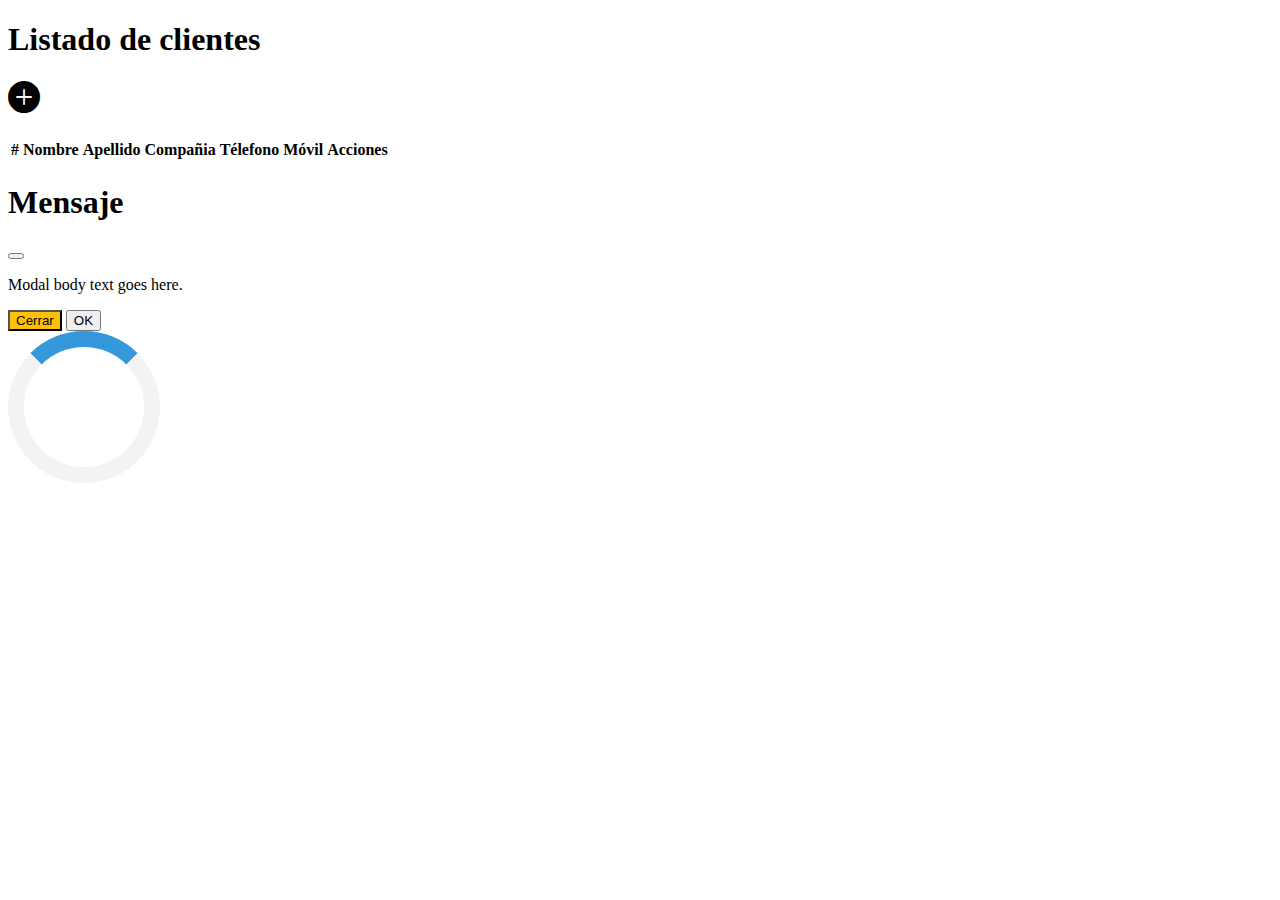
==== Ivan_Azul_front/index.html @ 60736a08 "subida del fornt" ====
<!DOCTYPE html>
<html lang="en">
  <head>
    <meta charset="UTF-8" />
    <meta name="viewport" content="width=device-width, initial-scale=1.0" />
    <title>Document</title>
    <link
      href="https://cdn.jsdelivr.net/npm/bootstrap@5.0.0-beta3/dist/css/bootstrap.min.css"
      rel="stylesheet"
      integrity="sha384-eOJMYsd53ii+scO/bJGFsiCZc+5NDVN2yr8+0RDqr0Ql0h+rP48ckxlpbzKgwra6"
      crossorigin="anonymous"
    />

    <link rel="stylesheet" href="https://cdn.jsdelivr.net/npm/bootstrap-icons@1.4.1/font/bootstrap-icons.css" />
    <script
      src="https://cdn.jsdelivr.net/npm/bootstrap@5.0.0-beta3/dist/js/bootstrap.bundle.min.js"
      integrity="sha384-JEW9xMcG8R+pH31jmWH6WWP0WintQrMb4s7ZOdauHnUtxwoG2vI5DkLtS3qm9Ekf"
      crossorigin="anonymous"
    ></script>
    <link rel="stylesheet" href="./css/index.css">
  </head>
  <body>
    <div class="container">
      <div class="d-flex flex-row bd-highlight mb-3 justify-content-between">
        <h1 class="p-2 bd-highlight">Listado de clientes</h1>
        <h1 class="p-2 bd-highlight"><i class="bi bi-plus-circle-fill text-primary" id="idAddCliente"></i></h1>
      </div>
      <table class="table table-responsive table-sm">
        <thead>
          <tr>
            <th scope="col">#</th>
            <th scope="col">Nombre</th>
            <th scope="col">Apellido</th>
            <th scope="col">Compañia</th>
            <th scope="col">Télefono</th>
            <th scope="col">Móvil</th>
            <th scope="col">Acciones</th>
          </tr>
        </thead>
        <tbody id="id_tblClientes"></tbody>
      </table>

      <!-- Modal para mensajes -->
      <div class="modal" id="idModal" tabindex="-1">
        <div class="modal-dialog">
          <div class="modal-content">
            <div class="modal-header">
              <h1 id="idMdlTitle" class="modal-title">Mensaje</h1>
              <button type="button" class="btn-close" data-bs-dismiss="modal" aria-label="Close"></button>
            </div>
            <div class="modal-body">
              <p id="idMdlMsg">Modal body text goes here.</p>
            </div>
            <div class="modal-footer">
              <button
                id="idMdlClose"
                type="button"
                class="btn"
                style="background-color: #ffc107"
                data-bs-dismiss="modal"
              >
                Cerrar
              </button>
              <button id="idMdlOK" type="button" class="btn btn-primary">OK</button>
            </div>
          </div>
        </div>
      </div>
      <!-- Modal para wait -->
      <div class="modal" id="idModalWait" tabindex="-1">
        <div class="modal-dialog">
          <div class="modal-content">
            <div class="modal-body d-flex justify-content-center">
              <div class="loader"></div>
            </div>
          </div>
        </div>
      </div>
    </div>
    <script src="js/index.js"></script>
  </body>
</html>
---- Ivan_Azul_front/css/index.css ----
.loader {
        border: 16px solid #f3f3f3; /* Light grey */
        border-top: 16px solid #3498db; /* Blue */
        border-radius: 50%;
        width: 120px;
        height: 120px;
        animation: spin 2s linear infinite;
      }

      @keyframes spin {
        0% {
          transform: rotate(0deg);
        }
        100% {
          transform: rotate(360deg);
        }
      }
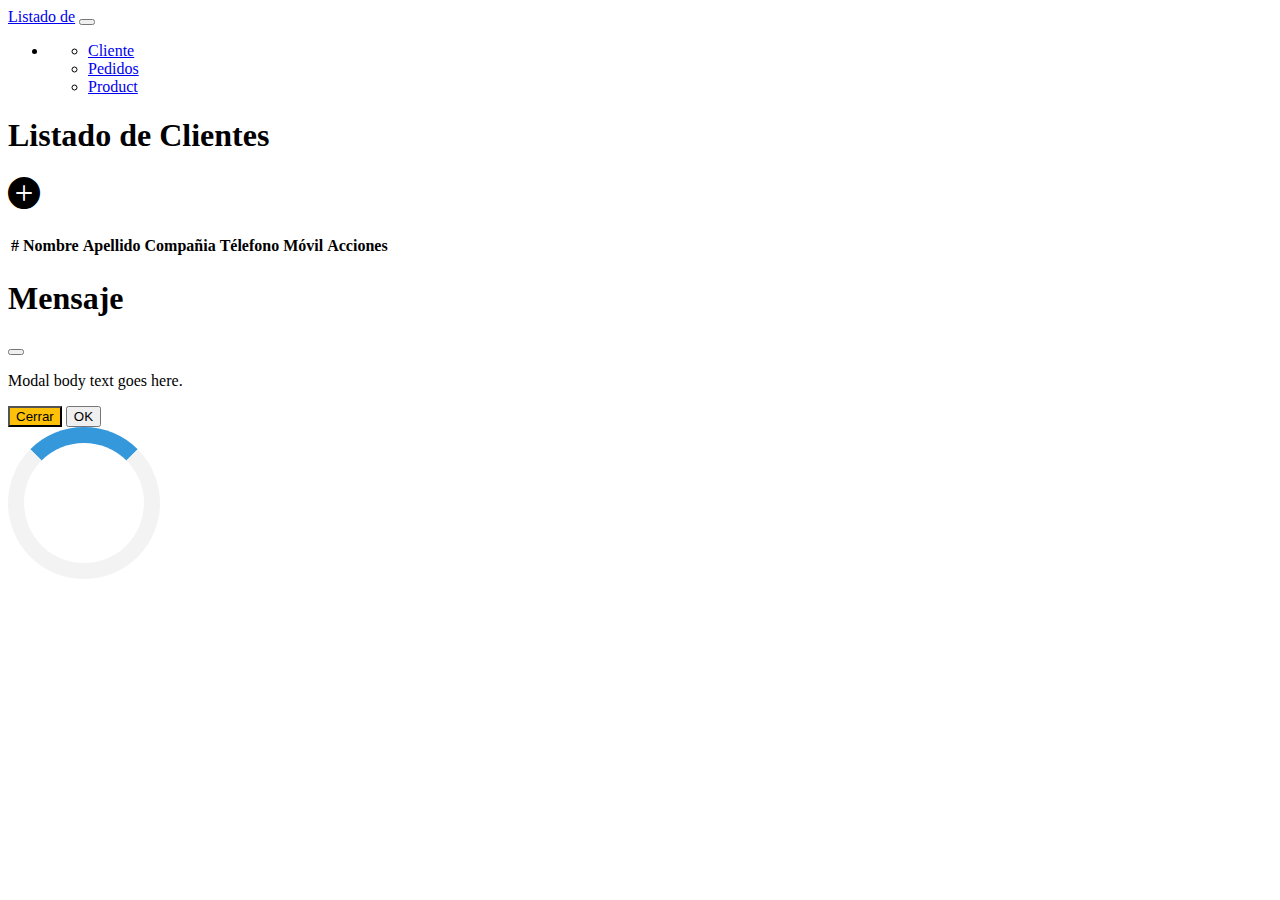
==== commit 1d66ec6c: "front" ====
--- a/Ivan_Azul_front/index.html
+++ b/Ivan_Azul_front/index.html
@@ -3,27 +3,74 @@
   <head>
     <meta charset="UTF-8" />
     <meta name="viewport" content="width=device-width, initial-scale=1.0" />
-    <title>Document</title>
+    <title>Clientes</title>
     <link
-      href="https://cdn.jsdelivr.net/npm/bootstrap@5.0.0-beta3/dist/css/bootstrap.min.css"
+      href="https://cdn.jsdelivr.net/npm/bootstrap@5.0.1/dist/css/bootstrap.min.css"
       rel="stylesheet"
-      integrity="sha384-eOJMYsd53ii+scO/bJGFsiCZc+5NDVN2yr8+0RDqr0Ql0h+rP48ckxlpbzKgwra6"
+      integrity="sha384-+0n0xVW2eSR5OomGNYDnhzAbDsOXxcvSN1TPprVMTNDbiYZCxYbOOl7+AMvyTG2x"
       crossorigin="anonymous"
     />
 
-    <link rel="stylesheet" href="https://cdn.jsdelivr.net/npm/bootstrap-icons@1.4.1/font/bootstrap-icons.css" />
-    <script
-      src="https://cdn.jsdelivr.net/npm/bootstrap@5.0.0-beta3/dist/js/bootstrap.bundle.min.js"
-      integrity="sha384-JEW9xMcG8R+pH31jmWH6WWP0WintQrMb4s7ZOdauHnUtxwoG2vI5DkLtS3qm9Ekf"
-      crossorigin="anonymous"
-    ></script>
-    <link rel="stylesheet" href="./css/index.css">
+    <link
+      rel="stylesheet"
+      href="https://cdn.jsdelivr.net/npm/bootstrap-icons@1.4.1/font/bootstrap-icons.css"
+    />
+    <script src="https://cdn.jsdelivr.net/npm/bootstrap@5.0.1/dist/js/bootstrap.bundle.min.js" integrity="sha384-gtEjrD/SeCtmISkJkNUaaKMoLD0//ElJ19smozuHV6z3Iehds+3Ulb9Bn9Plx0x4" crossorigin="anonymous"></script>
+
+    <link rel="stylesheet" href="./css/index.css" />
   </head>
   <body>
+    <nav class="navbar navbar-expand-lg navbar-dark bg-dark">
+      <div class="container-fluid">
+        <a class="navbar-brand" href="#">Listado de</a>
+        <button
+          class="navbar-toggler"
+          type="button"
+          data-bs-toggle="collapse"
+          data-bs-target="#navbarNavDarkDropdown"
+          aria-controls="navbarNavDarkDropdown"
+          aria-expanded="false"
+          aria-label="Toggle navigation"
+        >
+          <span class="navbar-toggler-icon"></span>
+        </button>
+        <div class="collapse navbar-collapse" id="navbarNavDarkDropdown">
+          <ul class="navbar-nav">
+            <li class="nav-item dropdown">
+              <a
+                class="nav-link dropdown-toggle"
+                href="#"
+                id="navbarDarkDropdownMenuLink"
+                role="button"
+                data-bs-toggle="dropdown"
+                aria-expanded="false"
+              >
+              </a>
+              <ul
+                class="dropdown-menu dropdown-menu-dark"
+                aria-labelledby="navbarDarkDropdownMenuLink"
+              >
+                <li>
+                  <a class="dropdown-item" href="./index.html">Cliente</a>
+                </li>
+                <li>
+                  <a class="dropdown-item" href="./orders.html">Pedidos</a>
+                </li>
+                <li>
+                  <a class="dropdown-item" href="./product.html">Product</a>
+                </li>
+              </ul>
+            </li>
+          </ul>
+        </div>
+      </div>
+    </nav>
     <div class="container">
       <div class="d-flex flex-row bd-highlight mb-3 justify-content-between">
-        <h1 class="p-2 bd-highlight">Listado de clientes</h1>
-        <h1 class="p-2 bd-highlight"><i class="bi bi-plus-circle-fill text-primary" id="idAddCliente"></i></h1>
+        <h1 class="p-2 bd-highlight">Listado de Clientes</h1>
+        <h1 class="p-2 bd-highlight">
+          <i class="bi bi-plus-circle-fill text-primary" id="idAddCliente"></i>
+        </h1>
       </div>
       <table class="table table-responsive table-sm">
         <thead>
@@ -46,7 +93,12 @@
           <div class="modal-content">
             <div class="modal-header">
               <h1 id="idMdlTitle" class="modal-title">Mensaje</h1>
-              <button type="button" class="btn-close" data-bs-dismiss="modal" aria-label="Close"></button>
+              <button
+                type="button"
+                class="btn-close"
+                data-bs-dismiss="modal"
+                aria-label="Close"
+              ></button>
             </div>
             <div class="modal-body">
               <p id="idMdlMsg">Modal body text goes here.</p>
@@ -61,7 +113,9 @@
               >
                 Cerrar
               </button>
-              <button id="idMdlOK" type="button" class="btn btn-primary">OK</button>
+              <button id="idMdlOK" type="button" class="btn btn-primary">
+                OK
+              </button>
             </div>
           </div>
         </div>
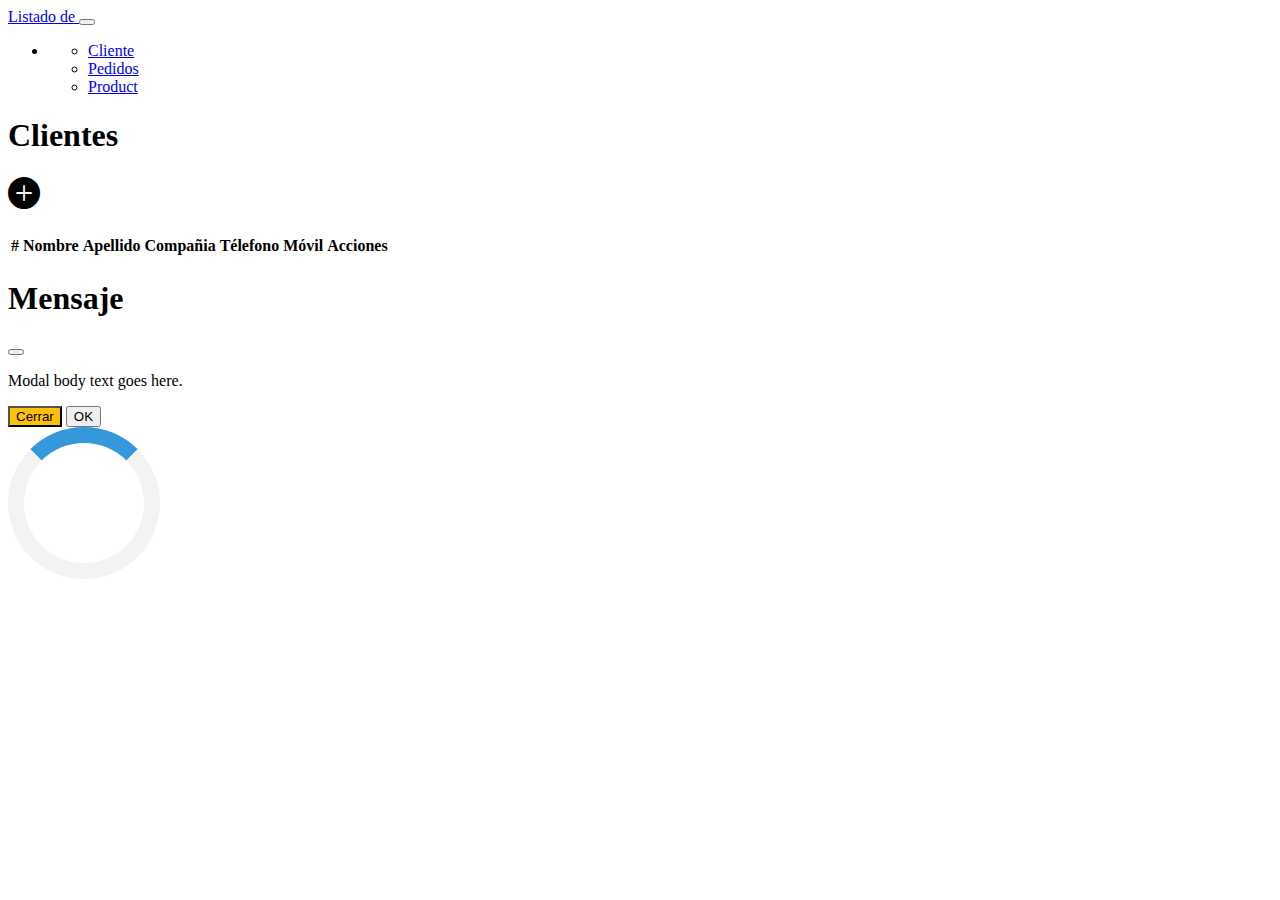
==== commit 3721658f: "front" ====
--- a/Ivan_Azul_front/index.html
+++ b/Ivan_Azul_front/index.html
@@ -22,7 +22,7 @@
   <body>
     <nav class="navbar navbar-expand-lg navbar-dark bg-dark">
       <div class="container-fluid">
-        <a class="navbar-brand" href="#">Listado de</a>
+        <a class="navbar-brand" href="./index.html">Listado de </a>
         <button
           class="navbar-toggler"
           type="button"
@@ -67,7 +67,7 @@
     </nav>
     <div class="container">
       <div class="d-flex flex-row bd-highlight mb-3 justify-content-between">
-        <h1 class="p-2 bd-highlight">Listado de Clientes</h1>
+        <h1 class="p-2 bd-highlight">Clientes</h1>
         <h1 class="p-2 bd-highlight">
           <i class="bi bi-plus-circle-fill text-primary" id="idAddCliente"></i>
         </h1>
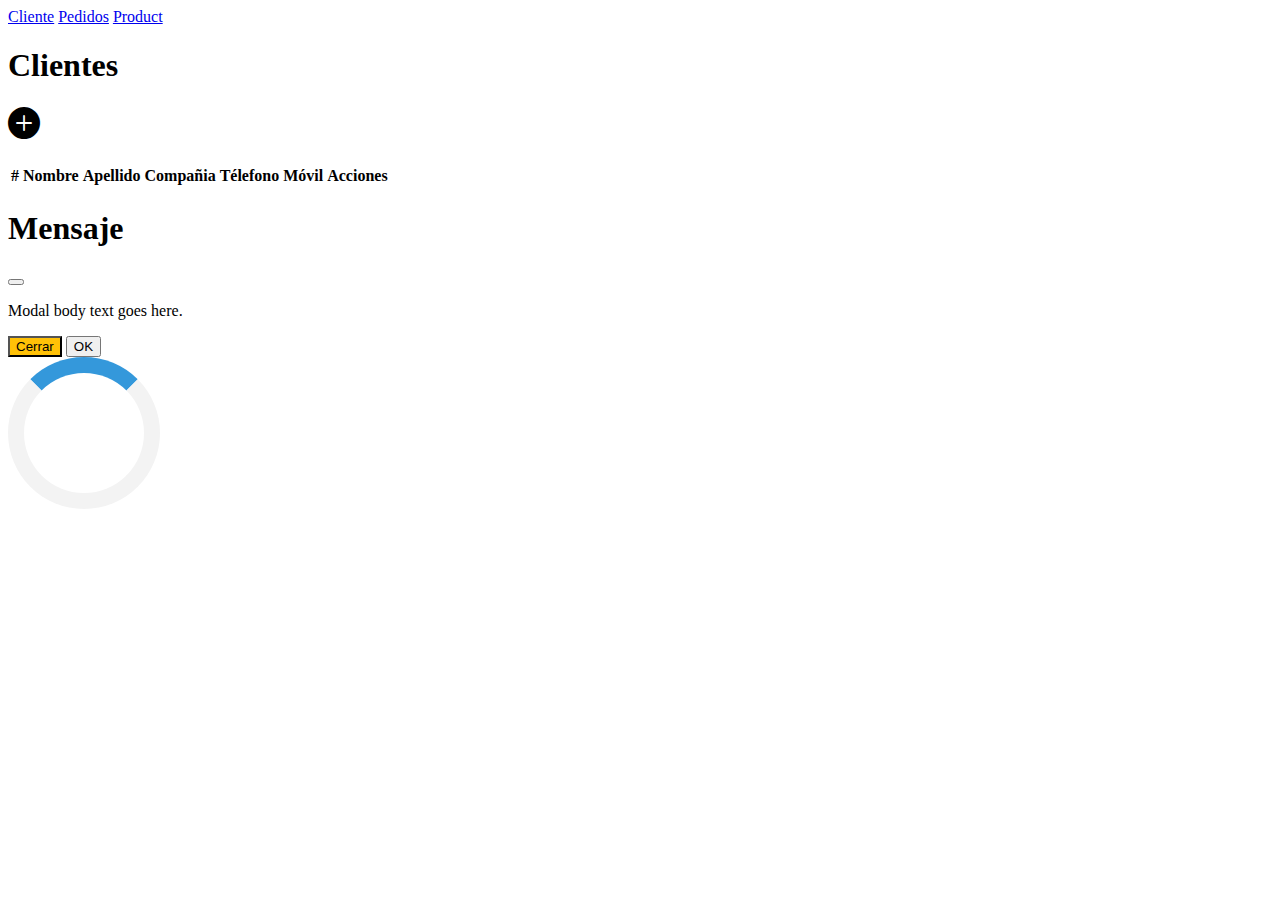
==== commit 66ef8789: "front" ====
--- a/Ivan_Azul_front/index.html
+++ b/Ivan_Azul_front/index.html
@@ -20,49 +20,12 @@
     <link rel="stylesheet" href="./css/index.css" />
   </head>
   <body>
-    <nav class="navbar navbar-expand-lg navbar-dark bg-dark">
+    <nav class="navbar navbar-dark bg-dark">
       <div class="container-fluid">
-        <a class="navbar-brand" href="./index.html">Listado de </a>
-        <button
-          class="navbar-toggler"
-          type="button"
-          data-bs-toggle="collapse"
-          data-bs-target="#navbarNavDarkDropdown"
-          aria-controls="navbarNavDarkDropdown"
-          aria-expanded="false"
-          aria-label="Toggle navigation"
-        >
-          <span class="navbar-toggler-icon"></span>
-        </button>
-        <div class="collapse navbar-collapse" id="navbarNavDarkDropdown">
-          <ul class="navbar-nav">
-            <li class="nav-item dropdown">
-              <a
-                class="nav-link dropdown-toggle"
-                href="#"
-                id="navbarDarkDropdownMenuLink"
-                role="button"
-                data-bs-toggle="dropdown"
-                aria-expanded="false"
-              >
-              </a>
-              <ul
-                class="dropdown-menu dropdown-menu-dark"
-                aria-labelledby="navbarDarkDropdownMenuLink"
-              >
-                <li>
-                  <a class="dropdown-item" href="./index.html">Cliente</a>
-                </li>
-                <li>
-                  <a class="dropdown-item" href="./orders.html">Pedidos</a>
-                </li>
-                <li>
-                  <a class="dropdown-item" href="./product.html">Product</a>
-                </li>
-              </ul>
-            </li>
-          </ul>
-        </div>
+        <a class="navbar-brand" href="./index.html">Cliente</a>
+        <a class="navbar-brand" href="./orders.html">Pedidos</a>
+        <a class="navbar-brand" href="./product.html">Product</a>
+
       </div>
     </nav>
     <div class="container">
